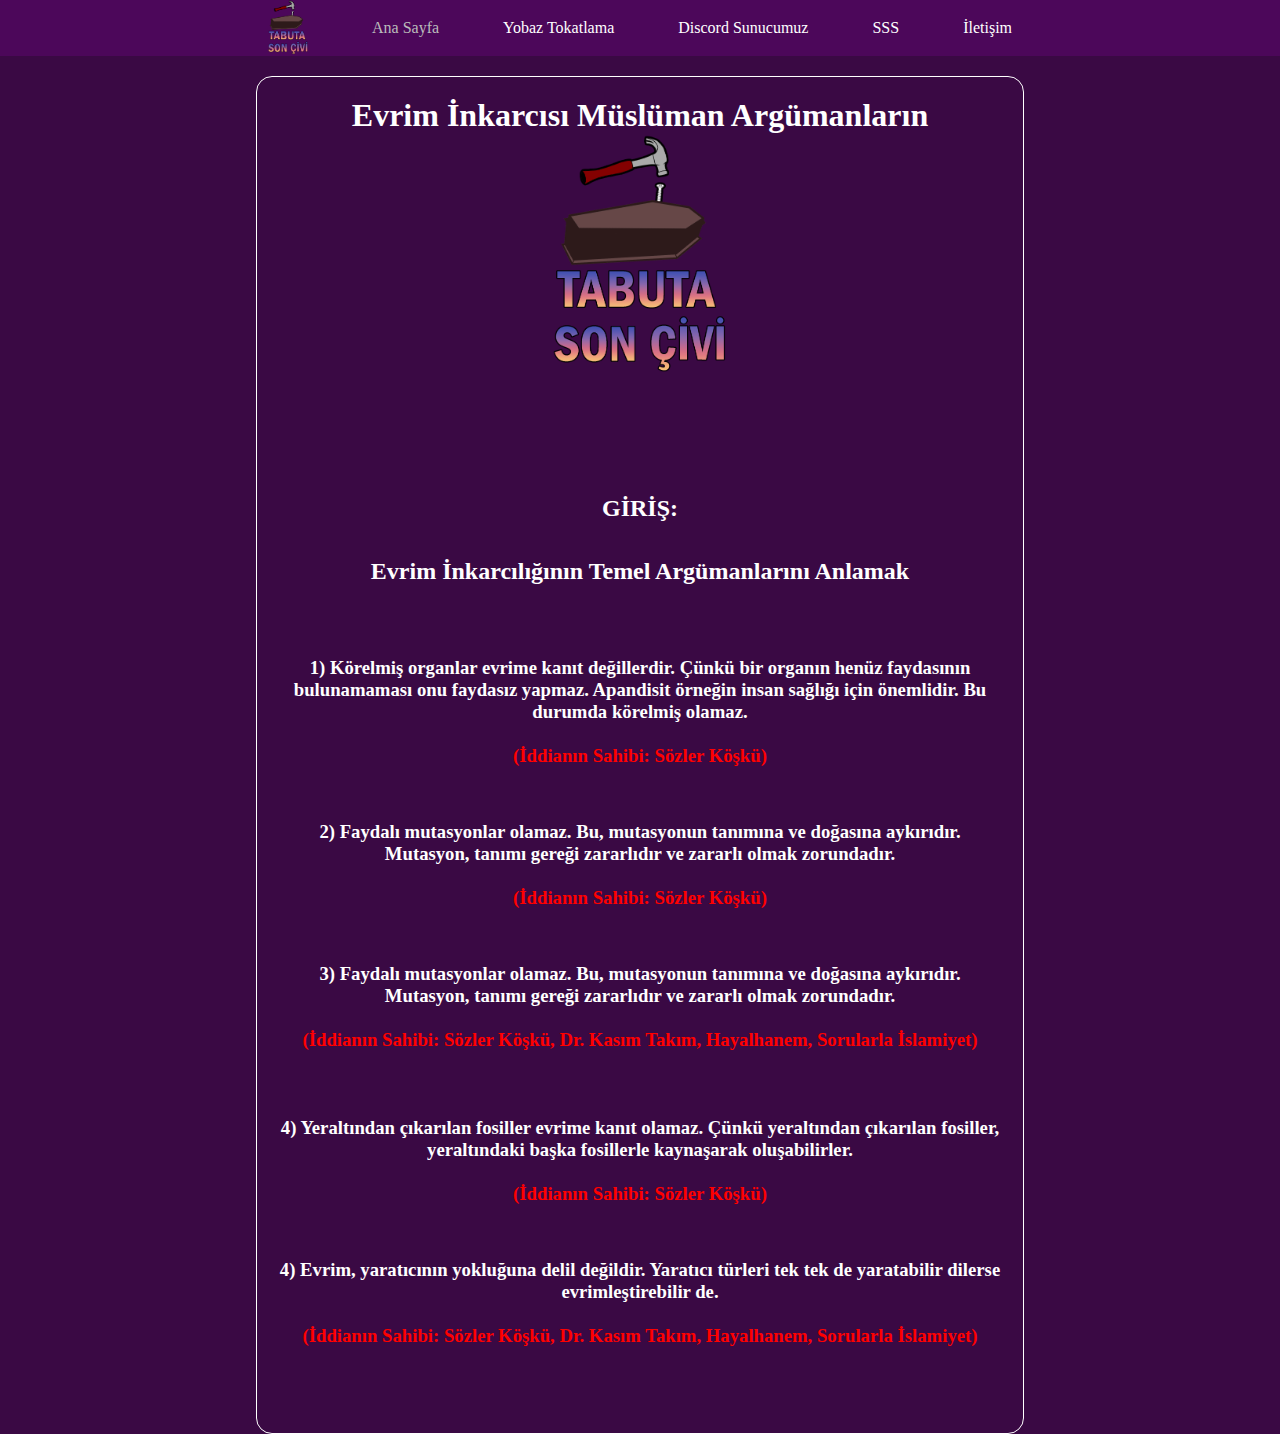
==== evolution.html @ 6b022614 "Birinci Güncelleme" ====
<!DOCTYPE html>
<html lang="en"><head>
<meta http-equiv="content-type" content="text/html; charset=UTF-8">
    <link rel="stylesheet" href="style.css">
    <meta name="viewport" content="width=device-width, initial-scale=1.0">
    <link rel="stylesheet" href="pro.min.css">
    <meta charset="UTF-8">
    <title>Tabuta Son Çivi v1.0 - Yobaz Tokatlama</title>
  </head>
  <body>
    <section id="topnav">
      <div class="nav">
        <div class="logo">
         <a href="index.html"> <img src="tabutasoncivi.png" alt="Logo"></a>
        </div>
        <div class="menu">
          <ul class="nav-menu">
            <li><a href="index.html" class="active">Ana Sayfa</a></li>
            <li><a href="yobaztokatlama.html">Yobaz Tokatlama</a></li>
            <li><a href="https://discord.gg/gk3Ab3Mq">Discord Sunucumuz</a></li>
            <li><a href="faq.html">SSS</a></li>
            <li><a href="contact">İletişim</a></li>
          </ul>
          <div class="hamburger">
            <span class="bar"></span>
            <span class="bar"></span>
            <span class="bar"></span>
          </div>
        </div>
      </div>
    </section>

    <section id="shop-category">
      <div class="container">
        <div class="faq" align=""center>
          <h1>
           Evrim İnkarcısı Müslüman Argümanların


          <div align="center">
            <img src="tabutasoncivi.png" alt="" height="250" align="center">
           </div>

           <br></br><br>

           <h2>GİRİŞ:</h2>
           <br></br>
           <h2>Evrim İnkarcılığının Temel Argümanlarını Anlamak</h2>
           <br></br><br></br>
           <h3>1) Körelmiş organlar evrime kanıt değillerdir. Çünkü bir organın henüz
          faydasının bulunamaması onu faydasız yapmaz. Apandisit örneğin insan sağlığı için
          önemlidir. Bu durumda körelmiş olamaz.
        </br><br>
        <p style="color: rgb(255, 0, 0);"> (İddianın Sahibi: Sözler Köşkü)</p>
           </h3>
           
           <br></br><br>
           <h3>2) Faydalı mutasyonlar olamaz. Bu, mutasyonun tanımına ve doğasına aykırıdır. Mutasyon, tanımı
            gereği zararlıdır ve zararlı olmak zorundadır.
          </br><br>
          <p style="color: rgb(255, 0, 0);"> (İddianın Sahibi: Sözler Köşkü)</p>

             </h3>
             <br></br><br>
             <h3>3) Faydalı mutasyonlar olamaz. Bu, mutasyonun tanımına ve doğasına aykırıdır. Mutasyon, tanımı
              gereği zararlıdır ve zararlı olmak zorundadır.
            </br><br>
              <p style="color: rgb(255, 0, 0);">(İddianın Sahibi: Sözler Köşkü, Dr. Kasım Takım, Hayalhanem, Sorularla İslamiyet)</p>
              <br></br><br>
               </h3>
               <h3>4) Yeraltından çıkarılan fosiller evrime kanıt olamaz. Çünkü yeraltından çıkarılan fosiller,
                yeraltındaki başka fosillerle kaynaşarak oluşabilirler.
              </br><br>
              <p style="color: rgb(255, 0, 0);"> (İddianın Sahibi: Sözler Köşkü)</p>
                 </h3>
                 <br></br><br>
                 <h3>4) Evrim, yaratıcının yokluğuna delil değildir. Yaratıcı türleri tek tek de yaratabilir dilerse evrimleştirebilir de.

                </br><br>
                  <p style="color: rgb(255, 0, 0);">(İddianın Sahibi: Sözler Köşkü, Dr. Kasım Takım, Hayalhanem, Sorularla İslamiyet)</p>
                  <br></br><br>
                   </h3>



        </div>
      </div>
    </section>

  

  <script>
    const hamburger = document.querySelector(".hamburger");
    const navMenu = document.querySelector(".nav-menu");

    hamburger.addEventListener("click", mobileMenu);

    function mobileMenu() {
      hamburger.classList.toggle("active");
      navMenu.classList.toggle("active");
    }
  </script>

</body></html>
---- style.css ----
/* ─────▄───▄
─▄█▄─█▀█▀█─▄█▄
▀▀████▄█▄████▀▀
─────▀█▀█▀ */

/* css vars */

:root {
  --blue: rgb(98, 98, 255);
  --dark_blue: rgb(0, 0, 214);
  --primarydark: #3a0944;
  --secondarydark: #4c075a;
  --white: white;
  --grey: rgba(107, 107, 107, 0.5);
  --light_grey: rgb(187, 187, 187);
  --black: rgb(106, 48, 153);
  --active: rgb(187, 187, 187);
}

body {
  font-family: "Roboto";
}

/* font imports */

@font-face {
  font-family: "Panton";
  src: url("../assets/fonts/Panton-BlackCaps.otf");
}
@font-face {
  font-family: "Panton Normal";
  src: url("../assets/fonts/Panton-LightCaps.otf");
}

@font-face {
  font-family: "Roboto";
  src: url("https://fonts.googleapis.com/css2?family=Roboto:ital,wght@0,100;0,300;0,400;0,500;0,700;0,900;1,100;1,300;1,400;1,500;1,700;1,900&display=swap");
}

/* style resets */

* {
  margin: 0;
  padding: 0;
  box-sizing: border-box;
}

a {
  text-decoration: none;
  color: rgb(22, 206, 206)
}

body {
  background-color: var(--primarydark);
}

/* buttons */

.blue-btn {
  border: none;
  color: var(--white);
  background-color: var(--blue);
  border-radius: 16px;
  padding-left: 11px;
  padding-right: 11px;
  padding-bottom: 5px;
  padding-top: 5px;
  font-family: "Panton";
  transition-duration: 250ms;
  cursor: pointer;
}

.blue-btn:hover {
  background-color: var(--dark_blue);
}

.transparent-btn {
  border: none;
  color: var(--white);
  background-color: transparent;
  border: 1px solid;
  border-color: var(--white);
  border-radius: 16px;
  padding-left: 11px;
  padding-right: 11px;
  padding-bottom: 5px;
  padding-top: 5px;
  font-family: "Panton";
  transition-duration: 250ms;
  cursor: pointer;
}

/* top navbar */

#topnav {
  background-color: var(--secondarydark);
}

#topnav .nav {
  display: flex;
  flex-direction: row;
  align-items: center;
  justify-content: center;
  width: 90%;
  margin: auto;
  height: 56px;
}

#topnav img {
  width: 100%;
  max-width: 40px;
  height: auto;
  align-items: center;
}

#topnav ul {
  list-style-type: none;
  margin: 0;
  display: flex;
  justify-content: space-between;
  align-items: center;
}

#topnav li {
  margin-left: 5vw;
}

#topnav li a {
  color: var(--white);
  font-family: "Roboto";
  font-weight: 500;
  font-size: 1em;
}

#topnav li a:hover {
  color: var(--light_grey);
  transition: 200ms;
}

#topnav .active {
  color: var(--active) !important;
}
/* navbar */

#navbar {
  background-color: var(--primarydark);
}

#navbar .nav {
  display: flex;
  width: 60%;
  margin: auto;
  justify-content: space-between;
  align-items: center;
  height: 56px;
  border-bottom: 0.1vw solid;
  border-color: var(--grey);
}

.nav .title {
  color: var(--white);
  font-family: "Panton";
  font-size: 1.3em;
}

.nav .pagenav {
  color: var(--white);
  font-family: "Roboto";
  font-weight: 500;
  font-size: 1em;
}
.nav .pagenav a {
  color: var(--white);
}

#navbar ul {
  list-style-type: none;
  margin: 0;
  display: flex;
  justify-content: space-between;
  align-items: center;
  font-family: "Panton";
}

#navbar li {
  margin-left: 20px;
}

#navbar li a {
  color: var(--white);
  font-family: "Roboto";
  font-weight: 500;
  font-size: 0.8em;
}

#navbar img {
  width: 4em;
  height: 4em;
}

.hamburger {
  display: none;
}

.bar {
  display: block;
  width: 25px;
  height: 3px;
  margin: 5px auto;
  -webkit-transition: all 0.3s ease-in-out;
  transition: all 0.3s ease-in-out;
  background-color: var(--white);
}

.mobilenav {
  display: none;
}

.mobilenav hr {
  margin-top: 5px;
  margin-bottom: 5px;
  border: 0.1vw solid;
}

#topnav .nav .logo {
  margin-top: 5px;
}

@media only screen and (max-width: 800px) {
  /* navbar */
  #topnav ul {
    position: fixed;
    left: -100%;
    top: 3.5rem;
    flex-direction: column;
    background-color: var(--secondarydark);
    width: 100%;
    border-radius: 10px;
    text-align: center;
    transition: 0.3s;
  }

  #topnav .nav {
    justify-content: space-between;
  }

  #topnav ul.active {
    left: 0;
  }

  #topnav li {
    margin: 0.2rem 0;
  }

  #topnav li a {
    color: var(--white);
  }

  .hamburger {
    display: block;
    cursor: pointer;
  }

  #navbar .nav {
    display: none;
  }

  .mobilenav button {
    margin-bottom: 10px;
  }
  .mobilenav {
    display: block;
  }

  /* text */

  #hero .headtext {
    margin-top: 2vw;
    display: flex;
    flex-direction: column;
    align-items: center;
    justify-content: center;
    line-height: 8vw !important;
  }

  #hero .headtext h1 {
    font-size: 8vw !important;
  }

  #hero .headtext h4 {
    font-size: 5vw !important;
  }
  #hero .headtext h5 {
    font-size: 5vw !important;
  }
  #hero .textboxes {
    flex-direction: column !important;
    gap: 0px !important;
  }

  .textbox p {
    font-family: "Roboto" !important;
  }
  #newlineup .text h2 {
    font-size: 1.8em !important;
    margin-top: 20px;
    text-align: center;
  }
  #newlineup .text h3 {
    font-size: 1.4em !important;
  }
  #shop-category .card {
    flex-direction: column !important;
    justify-content: center !important;
    height: 100% !important;
  }

  #shop-category .prodinf .title {
    height: 20px !important;
  }

  #shop-category .img img {
    margin-right: 0px !important;
  }

  #img {
    align-items: center;
  }
}

@media only screen and (max-width: 850px) {
  .container {
    width: 90% !important;
    margin: auto !important;
  }
}
/* hero section */

#vidbg {
  object-fit: cover;
  width: 100vw;
  height: 100vh;
  position: fixed;
  top: 0;
  left: 0;
  z-index: -1;
}

#hero .headtext {
  margin-top: 2vw;
  display: flex;
  flex-direction: column;
  align-items: center;
  justify-content: center;
  line-height: 55px;
}

#hero .headtext h1 {
  color: var(--white);
  font-family: "Roboto";
  font-weight: 800;
  font-size: 3em;
}

#hero .headtext h4 {
  color: var(--light_grey);
  font-family: "Roboto";
  font-weight: 500;
  font-size: 1.2em;
}
#hero .headtext h5 {
  color: var(--light_grey);
  font-family: "Roboto";
  font-weight: 500;
  font-size: 1.2em;
}

#hero .img {
  display: flex;
  align-items: center;
  justify-content: center;
}

#hero .img img {
  width: 100%;
  max-width: 400px;
  margin-top: -20px;
  z-index: -100;
  height: auto;
  align-items: center;
}

#hero .textboxes {
  display: flex;
  align-items: center;
  justify-content: center;
  gap: 50px;
}
#hero .textboxes .textbox {
  max-width: 200px;
  margin-bottom: 30px;
  padding-top: 10px;
  border-top: 1px solid;
  border-color: var(--grey);
  color: var(--white);
}

/* newlineup section */

#newlineup {
  background-image: url("../assets/img/powderexp2.png");
  background-size: 600px;
  background-repeat: no-repeat;
  background-position: center;
  background-color: var(--white);
  min-height: 800px;
  display: flex;
  flex-direction: column;
  justify-content: center;
  align-items: center;
}

#newlineup .text {
  display: flex;
  align-items: center;
  justify-content: center;
  flex-direction: column;
}

#newlineup .text h2 {
  font-family: "Roboto";
  font-weight: bold;
  font-size: 3em;
  margin-top: -200px;
}

#newlineup .text h3 {
  font-family: "Roboto";
  font-weight: 500;
  font-size: 1.5em;
  text-align: center;
}

.save20off {
  font-family: "Roboto";
  font-weight: 800;
  font-size: 1em;
  padding: 10px;
  background-color: white;
  margin: 10px;
}
#newlineup a {
  font-weight: 800;
}

#newlineup .pills {
  display: flex;
  flex-direction: row;
  justify-content: center;
}

#newlineup .pills img {
  width: 100%;
  max-width: 100px;
  height: auto;
  align-items: center;
}

/* footer section */
#footer {
  display: flex;
  align-items: center;
  justify-content: center;
  bottom: 0;
  width: 100%;
  height: 60px;
}

#footer .text {
  color: var(--white);
  padding: 5px;
  text-align: center;
}

.container {
  width: 60%;
  margin: auto;
}

#shop-category {
}

#shop-category .cattitle {
  color: white;
  font-size: 1.6em;
  margin-top: 15px;
  font-family: "Roboto";
  font-weight: 700;
}

#shop-category .itemcards {
  margin-top: 10px;
  display: grid;
  grid-template-columns: repeat(auto-fill, minmax(250px, 1fr));
  grid-template-rows: auto;
  grid-gap: 10px;
}

#shop-category .card {
  border: 1px solid;
  border-color: var(--white);
  border-radius: 8px;
  display: flex;
  flex-direction: row;
  justify-content: space-around;
  padding: 12px;
  min-width: 250px;
}
#shop-category .img {
  display: flex;
  align-items: center;
  justify-content: center;
}

#shop-category .img img {
  width: 100%;
  max-width: 130px;
  height: auto;

  margin-right: 15px;
}

#shop-category .img {
  display: flex;
  flex-direction: column;
}

#shop-category .prodinf {
  display: flex;
  flex-direction: column;
  justify-content: space-between;
}

#shop-category .info {
}

#shop-category .prodinf .title {
  color: var(--white);
  font-family: "Panton";
  height: 40px;
}
#shop-category .rating p {
  font-size: 12px;
  font-weight: 800;
}

#shop-category .rating {
  color: var(--white);
  display: flex;
  flex-direction: column;
  align-items: center;
  justify-content: center;
}

.add-to-cart {
  border: none;
  color: var(--white);
  background-color: var(--blue);
  border-radius: 16px;
  padding-left: 11px;
  padding-right: 11px;
  padding-bottom: 5px;
  padding-top: 5px;
  font-family: "Panton";
  transition-duration: 250ms;
  cursor: pointer;
  font-size: 0.8rem;
}

#shop-category .options {
  display: flex;
  flex-direction: column;
  justify-content: center;
  padding-right: 5px;
  color: white;
}
#shop-category .amount {
  display: flex;
  flex-direction: row;
  justify-content: center;
  padding-right: 5px;
  color: white;
  margin-top: 10px;
  margin-bottom: 10px;
}

#shop-category .amount button {
  background-color: transparent;
  color: var(--white);
  border-radius: 100px;
  height: 20px;
  width: 20px;
  border: 1px solid;
  border-color: var(--white);
  display: flex;
  align-items: center;
  justify-content: center;
}

#shop-category .amount p {
  font-family: "Panton";
  padding-top: 1px;
  padding-right: 12px;
  padding-left: 12px;
}

#shop-category i {
  font-size: 10px;
}

#shop-category .desc {
  color: var(--white);
}

.price {
  color: white;
  font-weight: 700;
}

.noitems {
  display: flex;
  align-items: center;
  justify-content: center;
  color: white;
  font-weight: normal;
  font-family: "Roboto";
}

.noitems h3 {
  color: white;
  font-weight: normal;
  font-family: "Roboto";
}

#shop-category .partypack .itemcards {
  margin-top: 10px;
  display: grid;
  grid-template-columns: repeat(auto-fill, minmax(250px, 1fr));
  grid-template-rows: auto;
  grid-gap: 10px;
}

#shop-category .partypack .card {
  border: 1px solid;
  border-color: var(--white);
  border-radius: 8px;
  display: flex;
  flex-direction: row;
  justify-content: space-around;
  padding: 12px;
  min-width: 250px;
}

.safety {
  border: 1px solid;
  border-color: var(--white);
  border-radius: 16px;
  margin-top: 20px;
  padding: 20px;
  color: var(--white);
}

.faq {
  border: 1px solid;
  border-color: var(--white);
  border-radius: 16px;
  margin-top: 20px;
  padding: 20px;
  color: var(--white);
  text-align: center;
}

.contact {
  border: 1px solid;
  border-color: var(--white);
  border-radius: 16px;
  margin-top: 20px;
  padding: 20px;
  color: var(--white);
  display: flex;
  align-items: center;
  justify-content: center;
}

.github {
  background-color: #484f58;
  padding: 12px;
  border-radius: 12px;
  border: none;
  display: flex;
  align-items: center;
  justify-content: center;
  gap: 8px;
  color: var(--white);
}

.github i {
  color: white;
  font-size: 26px !important;
}

/* ─────▄───▄
─▄█▄─█▀█▀█─▄█▄
▀▀████▄█▄████▀▀
─────▀█▀█▀ */
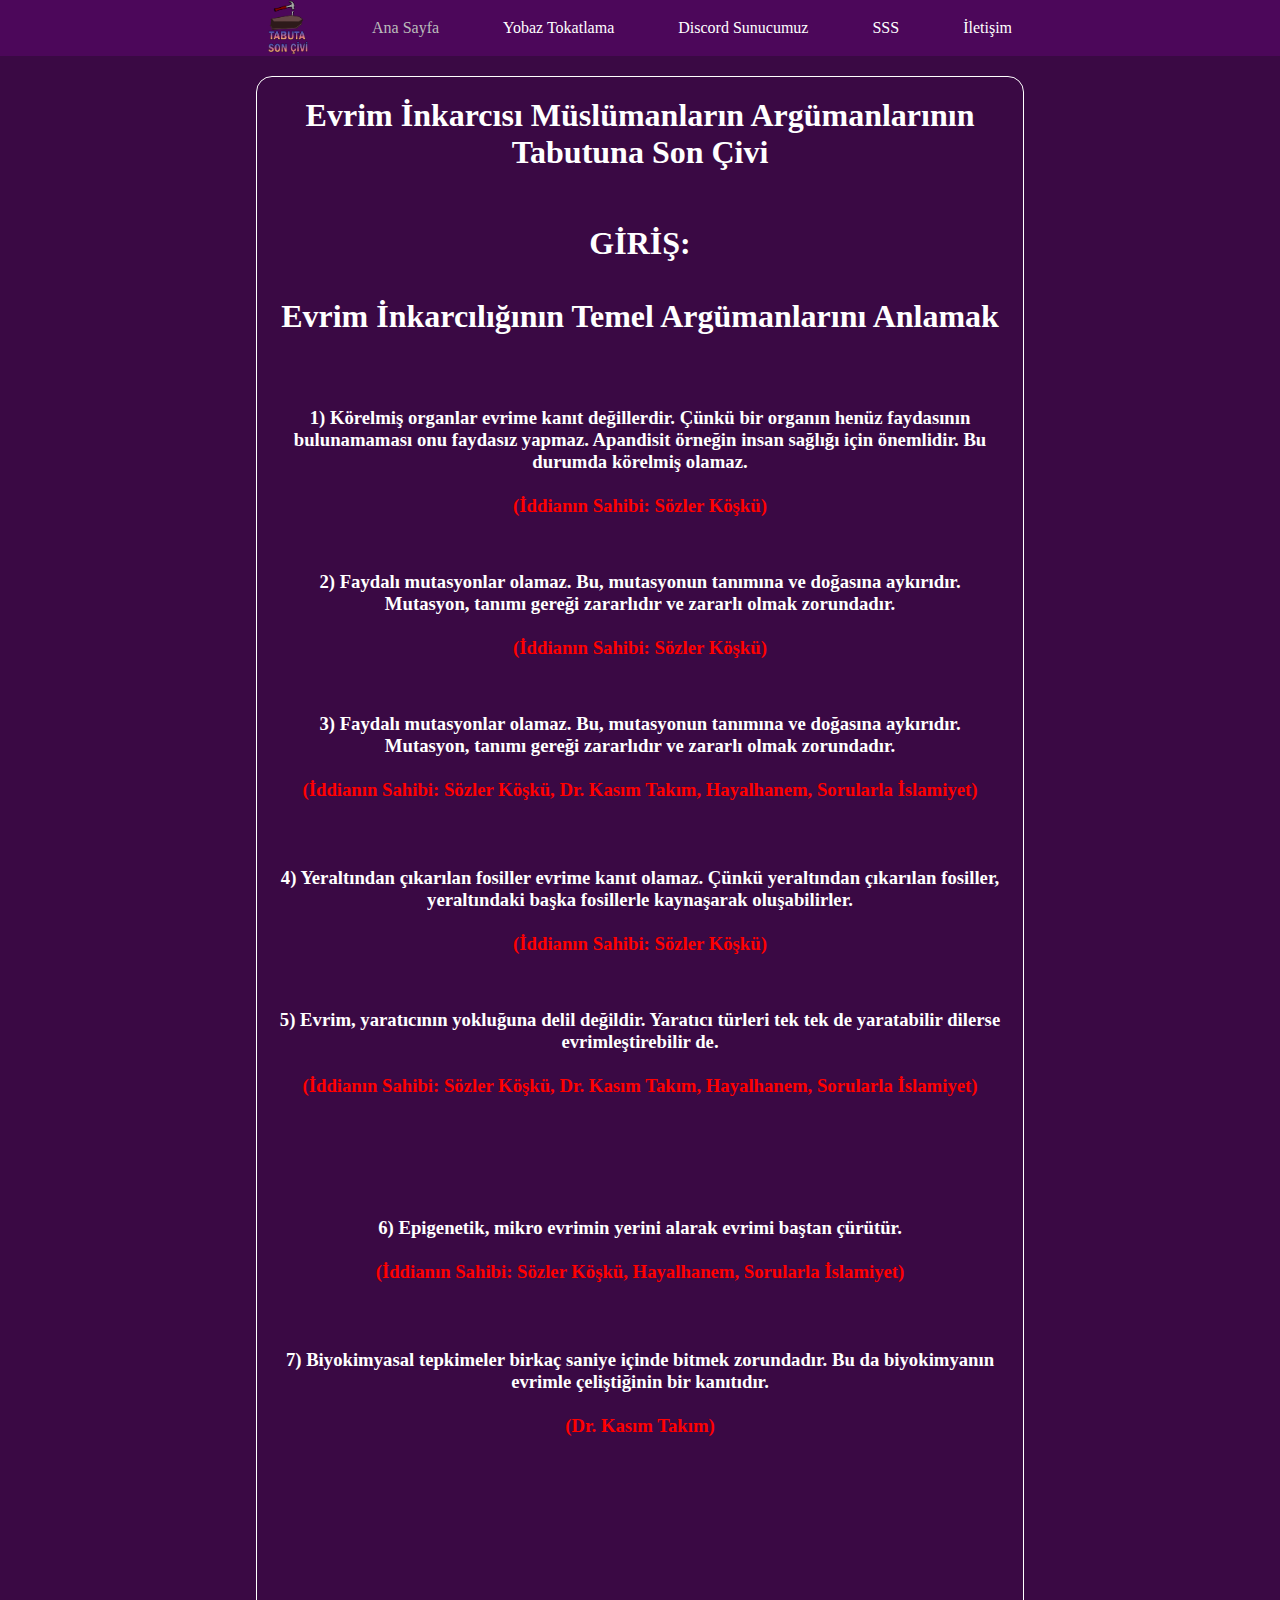
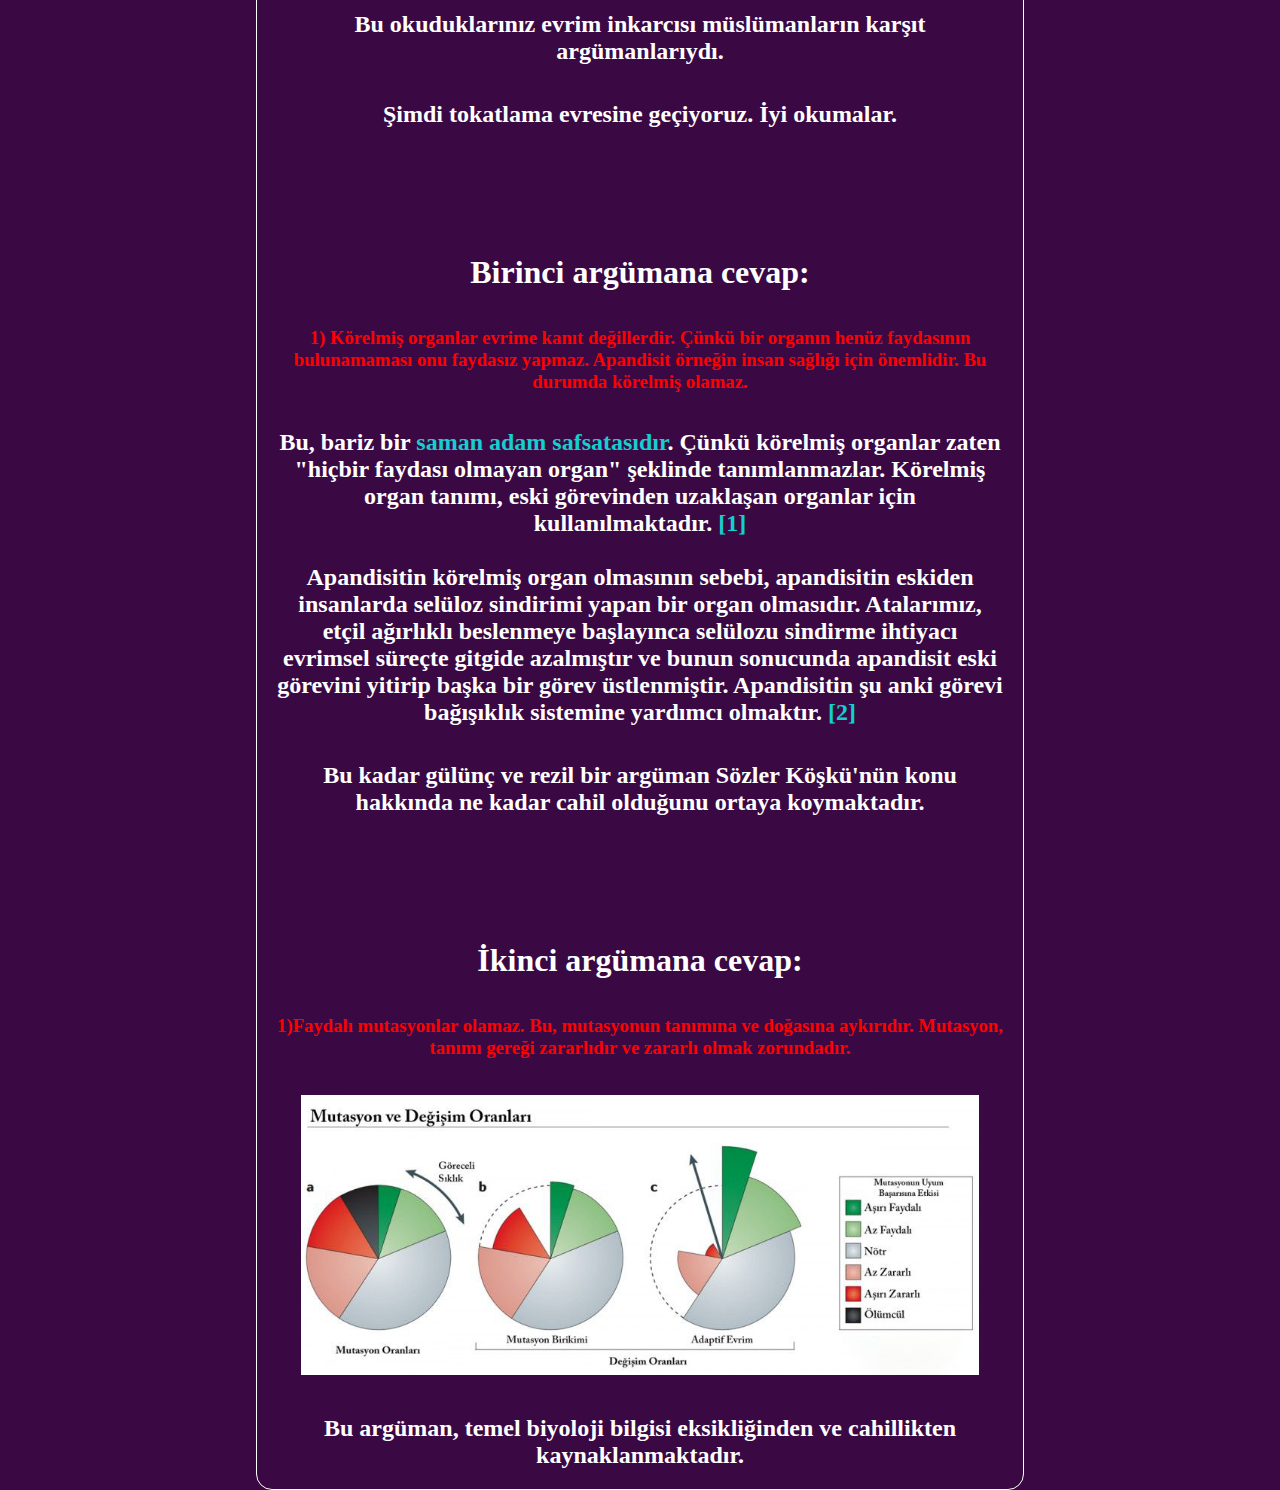
==== commit 24940743: "Beşinci Güncelleme: Pat" ====
--- a/evolution.html
+++ b/evolution.html
@@ -4,8 +4,9 @@
     <link rel="stylesheet" href="style.css">
     <meta name="viewport" content="width=device-width, initial-scale=1.0">
     <link rel="stylesheet" href="pro.min.css">
+    <link rel="shortcut icon" type="image/x-icon" href="tabutasoncivi2.png">
     <meta charset="UTF-8">
-    <title>Tabuta Son Çivi v1.0 - Yobaz Tokatlama</title>
+    <title>Tabuta Son Çivi v1.0 - Evrim İnkarcısı Argümanların Tabutuna Son Çivi</title>
   </head>
   <body>
     <section id="topnav">
@@ -18,7 +19,7 @@
             <li><a href="index.html" class="active">Ana Sayfa</a></li>
             <li><a href="yobaztokatlama.html">Yobaz Tokatlama</a></li>
             <li><a href="https://discord.gg/gk3Ab3Mq">Discord Sunucumuz</a></li>
-            <li><a href="faq.html">SSS</a></li>
+            <li><a href="sss.html">SSS</a></li>
             <li><a href="contact">İletişim</a></li>
           </ul>
           <div class="hamburger">
@@ -34,18 +35,17 @@
       <div class="container">
         <div class="faq" align=""center>
           <h1>
-           Evrim İnkarcısı Müslüman Argümanların
+           Evrim İnkarcısı Müslümanların Argümanlarının Tabutuna Son Çivi
+
+          </h1>
 
 
-          <div align="center">
-            <img src="tabutasoncivi.png" alt="" height="250" align="center">
-           </div>
 
            <br></br><br>
 
-           <h2>GİRİŞ:</h2>
+           <h1>GİRİŞ:</h1>
            <br></br>
-           <h2>Evrim İnkarcılığının Temel Argümanlarını Anlamak</h2>
+           <h1>Evrim İnkarcılığının Temel Argümanlarını Anlamak</h1>
            <br></br><br></br>
            <h3>1) Körelmiş organlar evrime kanıt değillerdir. Çünkü bir organın henüz
           faydasının bulunamaması onu faydasız yapmaz. Apandisit örneğin insan sağlığı için
@@ -74,12 +74,69 @@
               <p style="color: rgb(255, 0, 0);"> (İddianın Sahibi: Sözler Köşkü)</p>
                  </h3>
                  <br></br><br>
-                 <h3>4) Evrim, yaratıcının yokluğuna delil değildir. Yaratıcı türleri tek tek de yaratabilir dilerse evrimleştirebilir de.
+                 <h3>5) Evrim, yaratıcının yokluğuna delil değildir. Yaratıcı türleri tek tek de yaratabilir dilerse evrimleştirebilir de.
 
                 </br><br>
                   <p style="color: rgb(255, 0, 0);">(İddianın Sahibi: Sözler Köşkü, Dr. Kasım Takım, Hayalhanem, Sorularla İslamiyet)</p>
                   <br></br><br>
                    </h3>
+                   <br></br><br>
+                   <h3>6) Epigenetik, mikro evrimin yerini alarak evrimi baştan çürütür.
+  
+                  </br><br>
+                    <p style="color: rgb(255, 0, 0);">(İddianın Sahibi: Sözler Köşkü, Hayalhanem, Sorularla İslamiyet)</p>
+                    <br></br><br>
+                     </h3>
+
+                     <h3>7) Biyokimyasal tepkimeler birkaç saniye içinde bitmek zorundadır. Bu da biyokimyanın
+                      evrimle çeliştiğinin bir kanıtıdır.
+  
+                     </br><br>
+                       <p style="color: rgb(255, 0, 0);">(Dr. Kasım Takım)</p>
+                       <br></br><br>
+                        </h3>
+
+                     <br></br><br><br></br><br>
+
+                     <h2>Bu okuduklarınız evrim inkarcısı müslümanların karşıt argümanlarıydı.</h2>
+                     <br></br>
+                     <h2>Şimdi tokatlama evresine geçiyoruz. İyi okumalar.</h2>
+
+                     <br></br><br><br></br><br><br>
+
+                     <h1>Birinci argümana cevap:</h1>
+                     <br></br>
+                     <h3 style="color: rgb(255, 0, 0);">1) Körelmiş organlar evrime kanıt değillerdir. Çünkü bir organın henüz
+                      faydasının bulunamaması onu faydasız yapmaz. Apandisit örneğin insan sağlığı için
+                      önemlidir. Bu durumda körelmiş olamaz.</h3>
+                      <br></br>
+                      <h2>Bu, bariz bir <a href="https://tr.wikipedia.org/wiki/Korkuluk_mantık_hatası">saman adam safsatasıdır</a>. Çünkü körelmiş organlar zaten
+                      "hiçbir faydası olmayan organ" şeklinde tanımlanmazlar. Körelmiş organ tanımı, eski görevinden
+                      uzaklaşan organlar için kullanılmaktadır. <a href="https://en.wikipedia.org/wiki/Vestigiality">[1]</a>
+                      <br></br>
+                      <h2>Apandisitin körelmiş organ olmasının sebebi, apandisitin eskiden insanlarda selüloz sindirimi yapan bir organ olmasıdır.
+                        Atalarımız, etçil ağırlıklı beslenmeye başlayınca selülozu sindirme ihtiyacı evrimsel süreçte gitgide azalmıştır ve bunun sonucunda
+                        apandisit eski görevini yitirip başka bir görev üstlenmiştir. Apandisitin şu anki görevi bağışıklık sistemine yardımcı olmaktır. <a href="https://en.wikipedia.org/wiki/Appendix_(anatomy)">[2]</a>
+                      </h2>
+                      <br></br>
+                      <h2>Bu kadar gülünç ve rezil bir argüman Sözler Köşkü'nün konu hakkında ne kadar cahil olduğunu ortaya koymaktadır.</h2>
+                      </h2>
+
+                      <br></br><br><br></br><br><br>
+
+                      <h1>İkinci argümana cevap:</h1>
+                      <br></br>
+                      <h3 style="color: rgb(255, 0, 0);">1)Faydalı mutasyonlar olamaz. Bu, mutasyonun tanımına ve doğasına aykırıdır. Mutasyon, tanımı
+                        gereği zararlıdır ve zararlı olmak zorundadır.</h3>
+                       <br></br>
+                       <h2></h2>
+                       <div align="center">
+                        <img src="mutasyonoranlari.png" alt="img2" height="280">
+                       </div>
+                       <br></br>
+                       <h2>Bu argüman, temel biyoloji bilgisi eksikliğinden ve cahillikten kaynaklanmaktadır.</h2>
+
+
 
 
 
